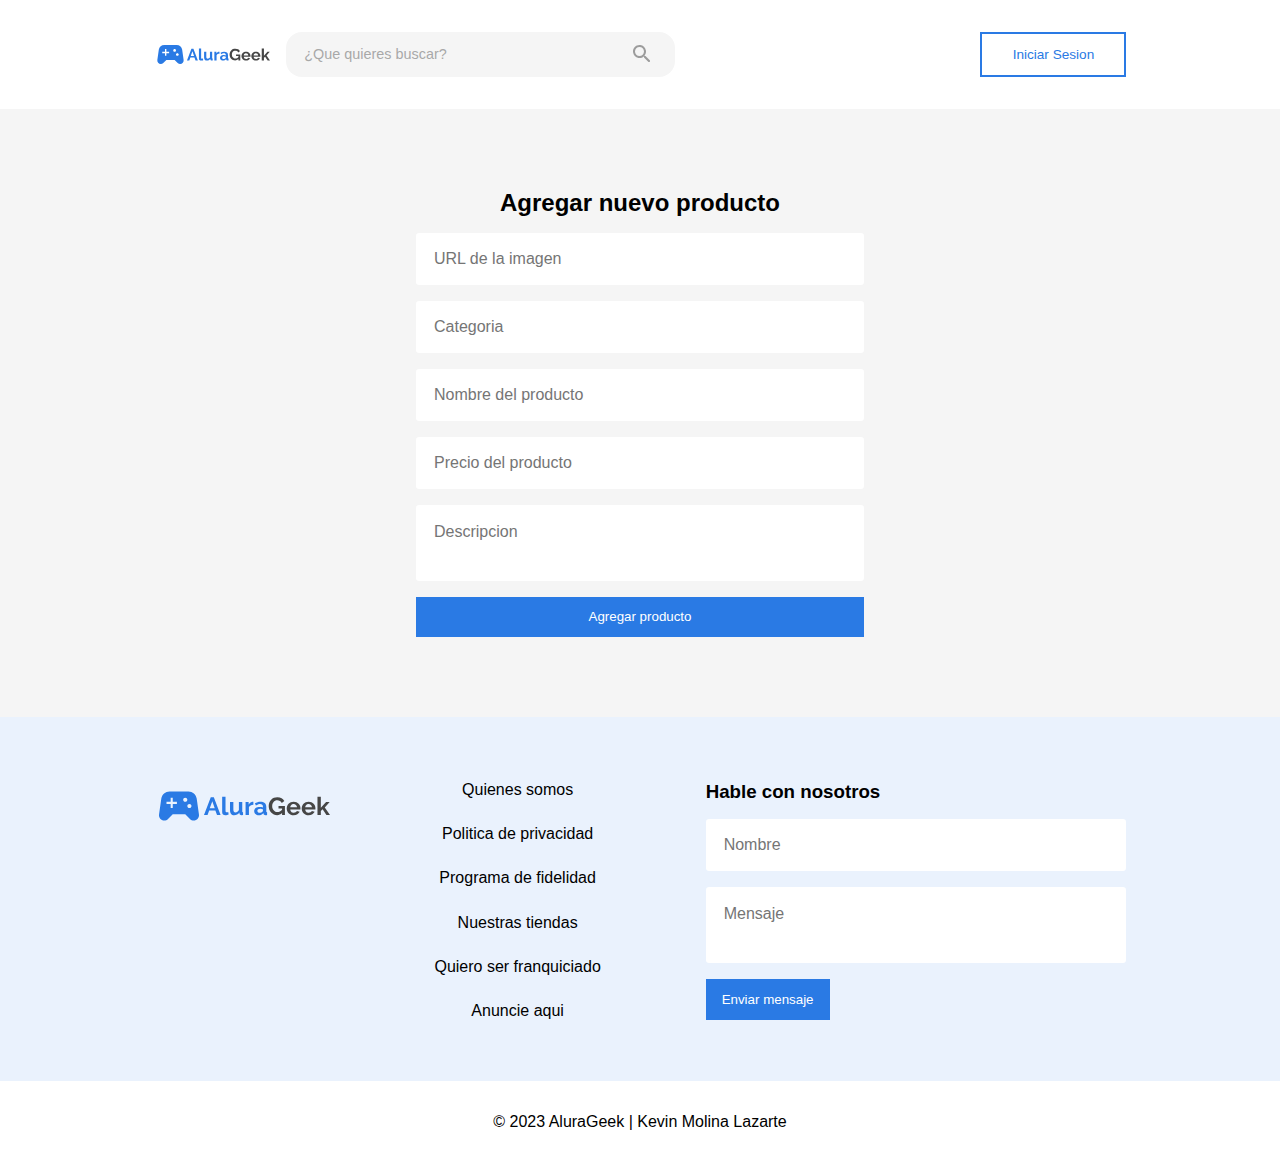
==== add_product.html @ e0d13611 "Acabamos el Front-End" ====
<!DOCTYPE html>
<html lang="en">
<head>
    <meta charset="UTF-8">
    <meta name="viewport" content="width=device-width, initial-scale=1.0">
    <link rel="icon" href="./img/icon.svg">
    <link rel="stylesheet" href="./css/index/style.css">
    <link rel="stylesheet" href="./css/add-product/style.css">
    <title>AluraGeek | Agregar producto</title>
</head>
<body>
    <header class="header flex">
        <div class="header__logo">
            <a class="logo__img" href="./index.html"><img src="./img/logo.svg" alt="logo"></a>
        </div>
        <div class="header__register flex">
            <a class="register__item" href="./login.html">Iniciar Sesion</a>
        </div>
        <form class="header__search flex">
            <input class="search__input" type="search" placeholder="¿Que quieres buscar?">
            <div class="search__btn flex">
                <input class="btn__input" type="submit" value="">
                <img class="btn__img" src="./img/search.svg" alt="search">
            </div>
        </form>
    </header>
    <main>
        <section class="product__form">
            <h2>Agregar nuevo producto</h2>
            <form data-form>
                <div class="form__item">
                    <input class="item__input" type="url" name="img" id="img" placeholder="URL de la imagen" required>
                </div>
                <div class="form__item">
                    <input class="item__input" type="text" name="category" id="category" placeholder="Categoria" required>
                
                </div>
                <div class="form__item">
                    <input class="item__input" type="text" name="name" id="name" placeholder="Nombre del producto" required>
                </div>
                <div class="form__item">
                    <input class="item__input" type="text" name="price" id="name" placeholder="Precio del producto" required>
                </div>
                <div class="form__item">
                    <textarea class="item__input" name="message" id="message" placeholder="Descripcion" required></textarea>
                </div>
                <input class="form__btn" type="submit" value="Agregar producto">
            </form>
        </section>
        <section class="contact_us flex-column">
            <div class="contact_us__img">
                <img src="./img/logo.svg" alt="logo">
            </div>
            <div class="contact_us__links">
                <ul class="links__list flex-column">
                    <li class="list__item"><a href="">Quienes somos</a></li>
                    <li class="list__item"><a href="">Politica de privacidad</a></li>
                    <li class="list__item"><a href="">Programa de fidelidad</a></li>
                    <li class="list__item"><a href="">Nuestras tiendas</a></li>
                    <li class="list__item"><a href="">Quiero ser franquiciado</a></li>
                    <li class="list__item"><a href="">Anuncie aqui</a></li>
                </ul>
            </div>
            <form action="" class="contact_us__form flex-column">
                <h3 class="form__title">Hable con nosotros</h3>
                <div class="form__item">
                    <input class="item__input" type="text" name="name" id="name" placeholder="Nombre" required>
                </div>
                <div class="form__item">
                    <textarea class="item__input" name="message" id="message" placeholder="Mensaje" required></textarea>
                </div>
                <input class="form__btn" type="submit" value="Enviar mensaje">
            </form>
        </section>
    </main>
    <footer class="footer">
        <p class="footer__text">© 2023 AluraGeek | Kevin Molina Lazarte</p>
    </footer>
</body>
</html>
---- css/index/style.css ----
@import url(./header.css);
@import url(./banner.css);
@import url(./gallery.css);
@import url(./contact_us.css);
@import url(./footer.css);
html {
    box-sizing: border-box;
    font-family: 'Raleway', sans-serif;
    scroll-behavior: smooth;
}
*,
*::after,
*::before {
    box-sizing: inherit;
    font-family: inherit;
}
body{
    margin: 0;
}
body{
    display: flex;
    flex-direction: column;
    height: 100vh;
}
main{
    background-color:#F5F5F5;
    display: flex;
    flex-grow: 1;
    flex-direction: column;
}
h1,h2,h3{
    margin: 0;
}
a{
    text-decoration: none;
    color: initial;
}
.flex {
    display: flex;
}

.flex-column {
    display: flex;
    flex-direction: column;
}
.grid{
    display: grid;
}
---- css/add-product/style.css ----
@import url(./add-product.css);
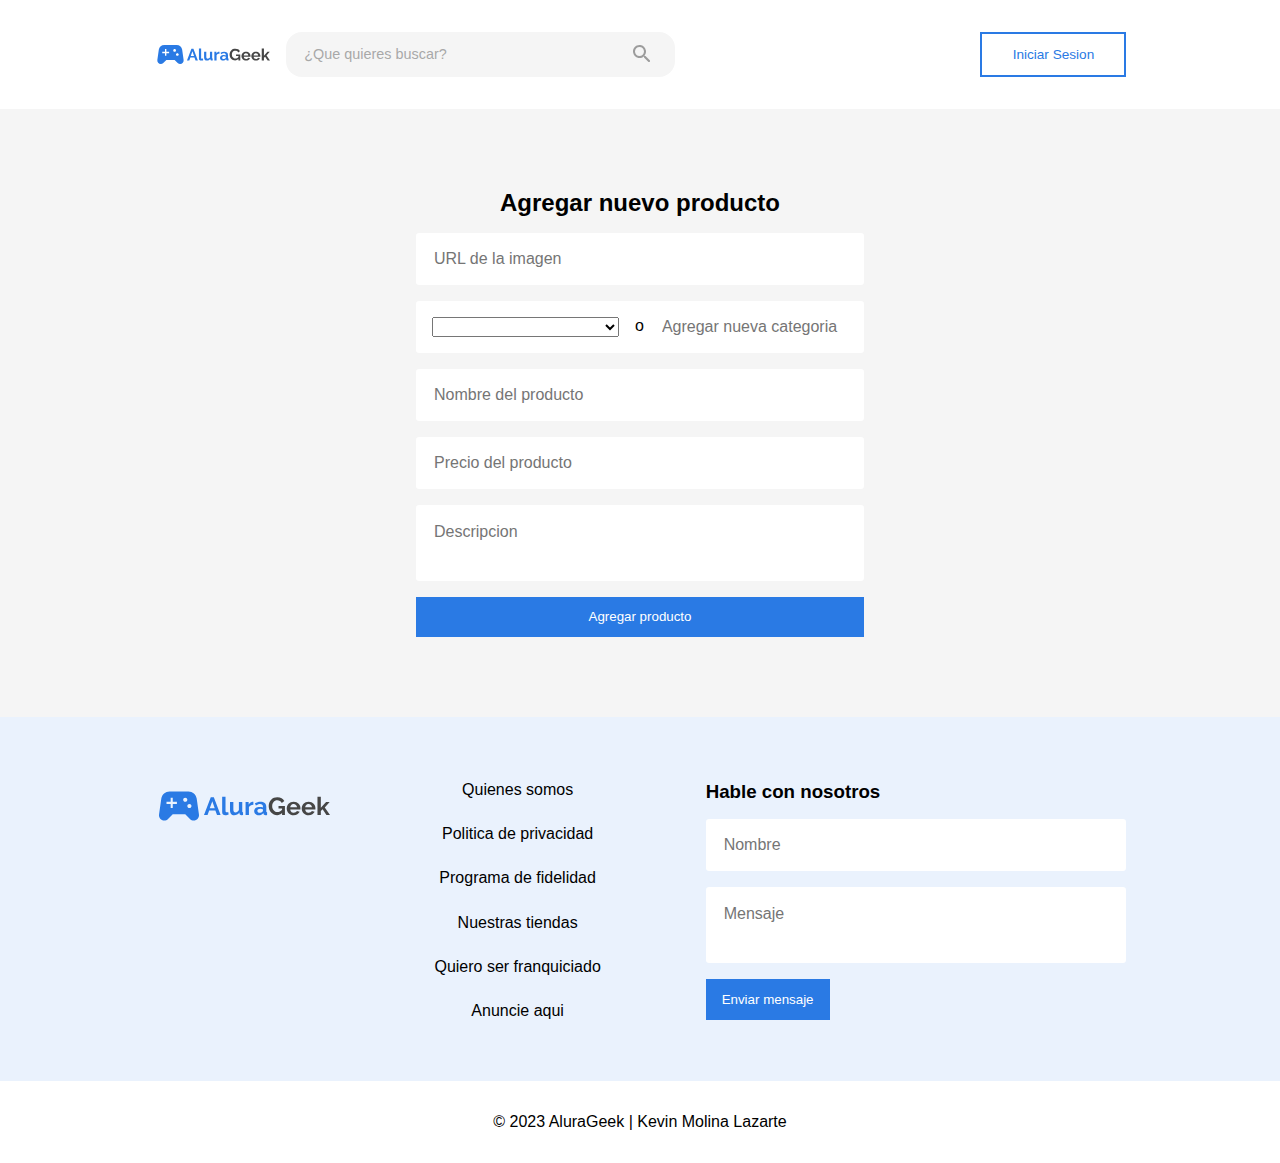
==== commit 9f4a4b3f: "Agregando mas mejoras" ====
--- a/add_product.html
+++ b/add_product.html
@@ -1,5 +1,6 @@
 <!DOCTYPE html>
 <html lang="en">
+
 <head>
     <meta charset="UTF-8">
     <meta name="viewport" content="width=device-width, initial-scale=1.0">
@@ -8,6 +9,7 @@
     <link rel="stylesheet" href="./css/add-product/style.css">
     <title>AluraGeek | Agregar producto</title>
 </head>
+
 <body>
     <header class="header flex">
         <div class="header__logo">
@@ -32,17 +34,23 @@
                     <input class="item__input" type="url" name="img" id="img" placeholder="URL de la imagen" required>
                 </div>
                 <div class="form__item">
-                    <input class="item__input" type="text" name="category" id="category" placeholder="Categoria" required>
-                
+                    <select name="category" id="options">
+                    </select>
+                    <p>o</p>
+                    <input class="item__input" type="text" name="category" id="category"
+                        placeholder="Agregar nueva categoria" required>
                 </div>
                 <div class="form__item">
-                    <input class="item__input" type="text" name="name" id="name" placeholder="Nombre del producto" required>
+                    <input class="item__input" type="text" name="name" id="name" placeholder="Nombre del producto"
+                        required>
                 </div>
                 <div class="form__item">
-                    <input class="item__input" type="text" name="price" id="name" placeholder="Precio del producto" required>
+                    <input class="item__input" type="text" name="price" id="price" placeholder="Precio del producto"
+                        required>
                 </div>
                 <div class="form__item">
-                    <textarea class="item__input" name="message" id="message" placeholder="Descripcion" required></textarea>
+                    <textarea class="item__input" name="description" id="description" placeholder="Descripcion"
+                        required></textarea>
                 </div>
                 <input class="form__btn" type="submit" value="Agregar producto">
             </form>
@@ -76,5 +84,7 @@
     <footer class="footer">
         <p class="footer__text">© 2023 AluraGeek | Kevin Molina Lazarte</p>
     </footer>
+    <script type="module" src="./js/add_product.js"></script>
 </body>
+
 </html>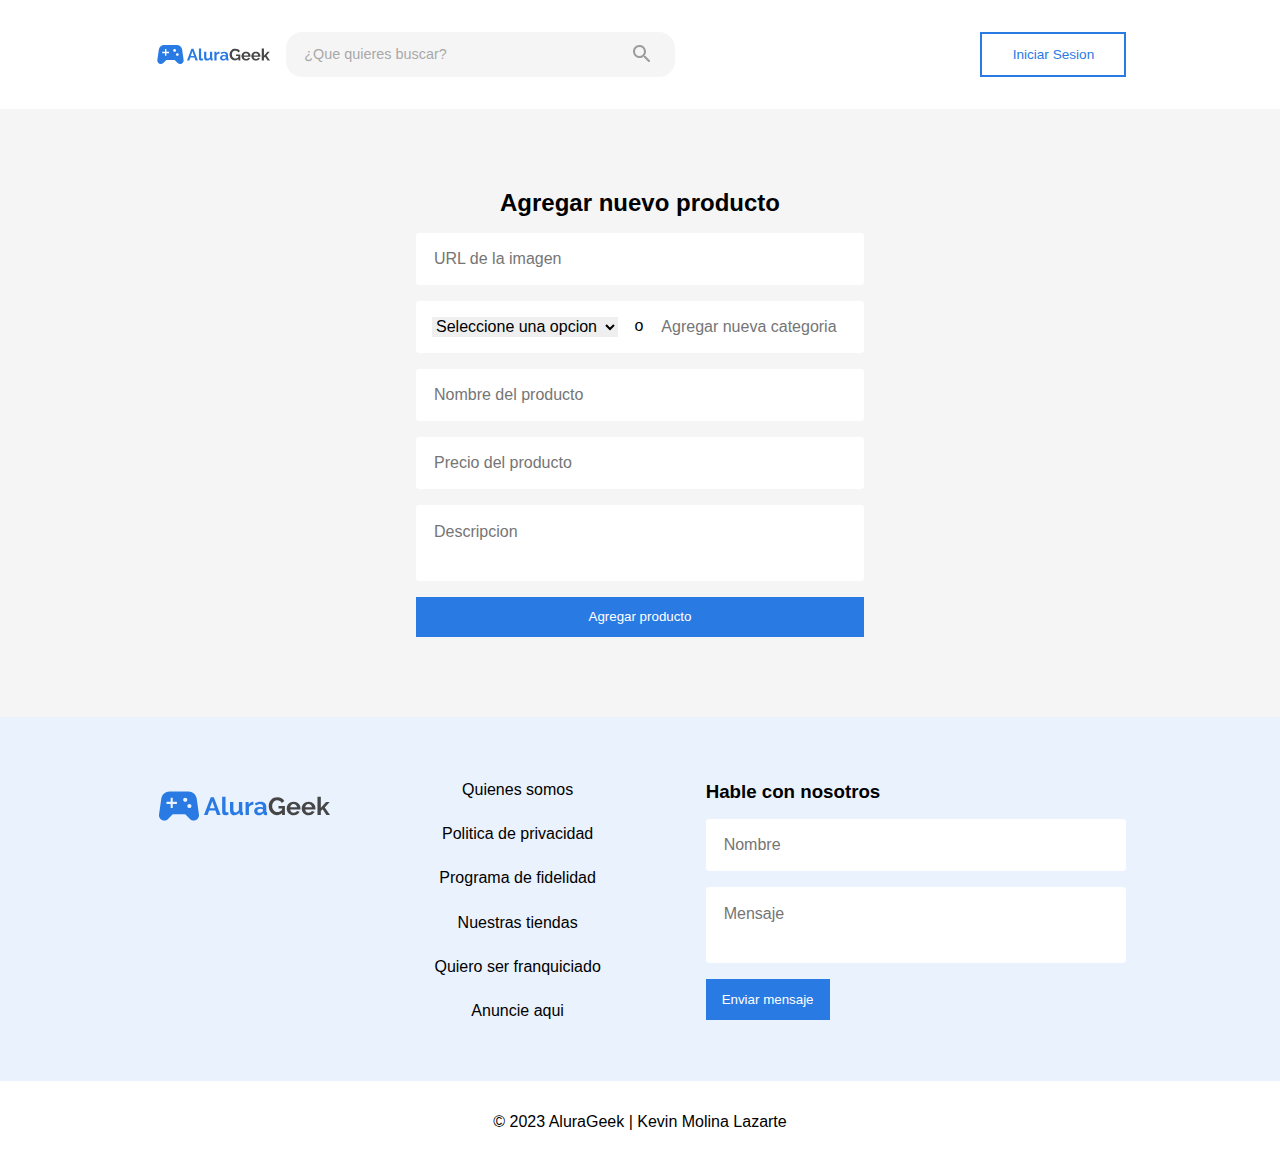
==== commit 7a2432c4: "Mejoras en la parte de js y agregando mas funcionalidades" ====
--- a/add_product.html
+++ b/add_product.html
@@ -19,7 +19,7 @@
             <a class="register__item" href="./login.html">Iniciar Sesion</a>
         </div>
         <form class="header__search flex">
-            <input class="search__input" type="search" placeholder="¿Que quieres buscar?">
+            <input class="search__input" type="text" placeholder="¿Que quieres buscar?">
             <div class="search__btn flex">
                 <input class="btn__input" type="submit" value="">
                 <img class="btn__img" src="./img/search.svg" alt="search">
@@ -35,6 +35,7 @@
                 </div>
                 <div class="form__item">
                     <select name="category" id="options">
+                        <option value="0">Seleccione una opcion</option>
                     </select>
                     <p>o</p>
                     <input class="item__input" type="text" name="category" id="category"
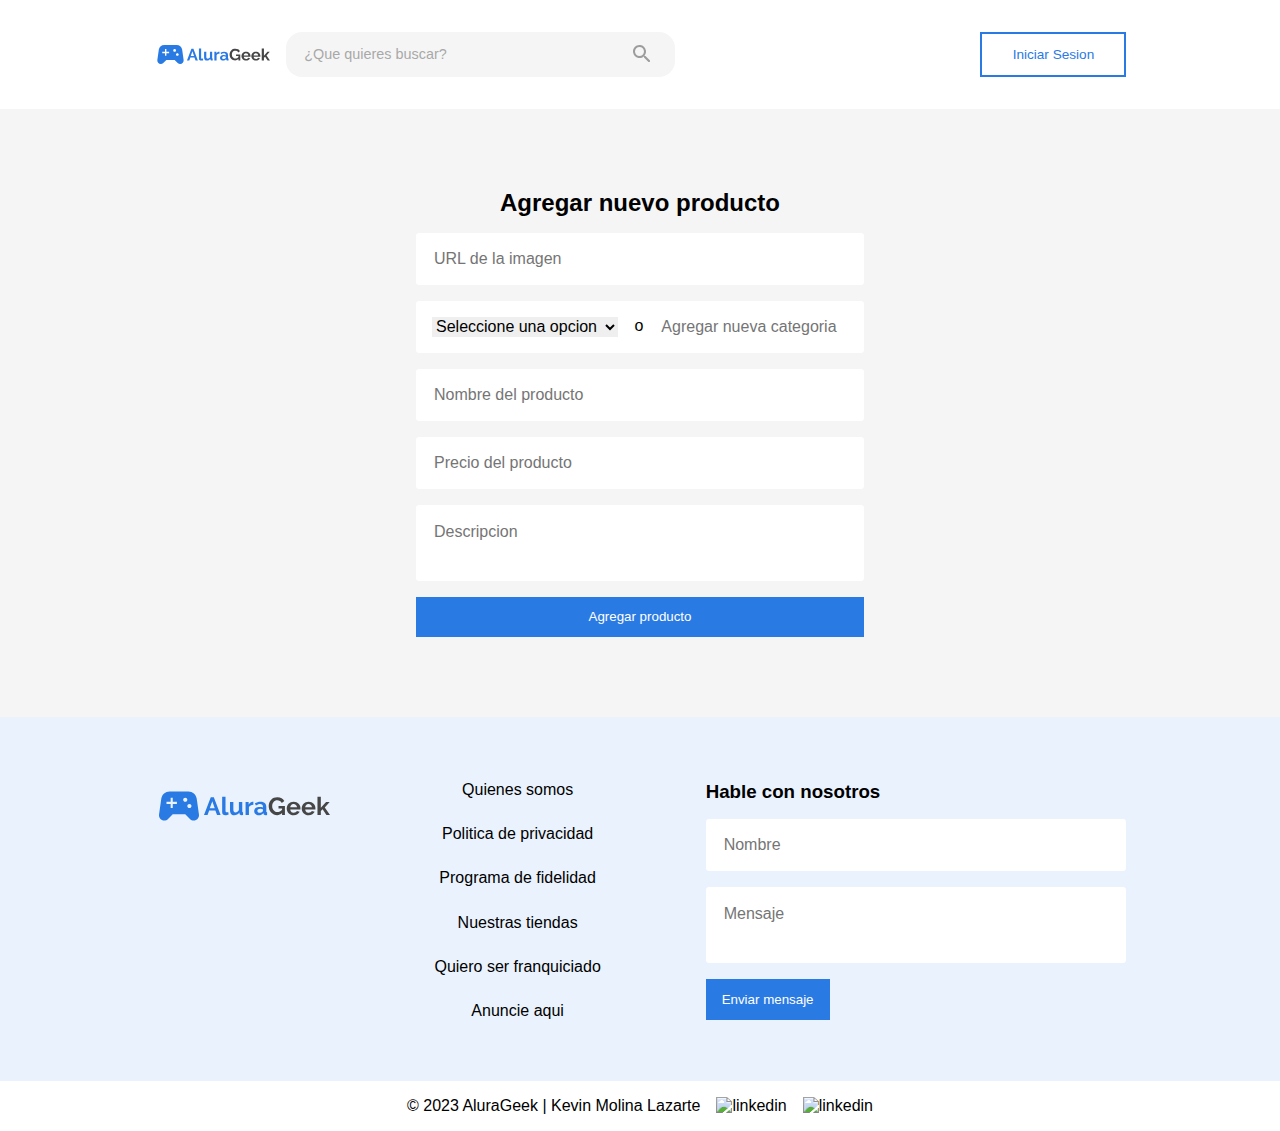
==== commit 7d2b4fa7: "Ultimas mejoras" ====
--- a/add_product.html
+++ b/add_product.html
@@ -82,8 +82,10 @@
             </form>
         </section>
     </main>
-    <footer class="footer">
+    <footer class="footer flex">
         <p class="footer__text">© 2023 AluraGeek | Kevin Molina Lazarte</p>
+        <a target="_blank" href="https://github.com/molinalk/AluraGeek"><img src="https://img.icons8.com/fluency/35/github.png" alt="linkedin"></a>
+        <a target="_blank" href="https://www.linkedin.com/in/kevin-molina-lazarte"><img src="https://img.icons8.com/fluency/35/linkedin.png" alt="linkedin"></a>
     </footer>
     <script type="module" src="./js/add_product.js"></script>
 </body>
